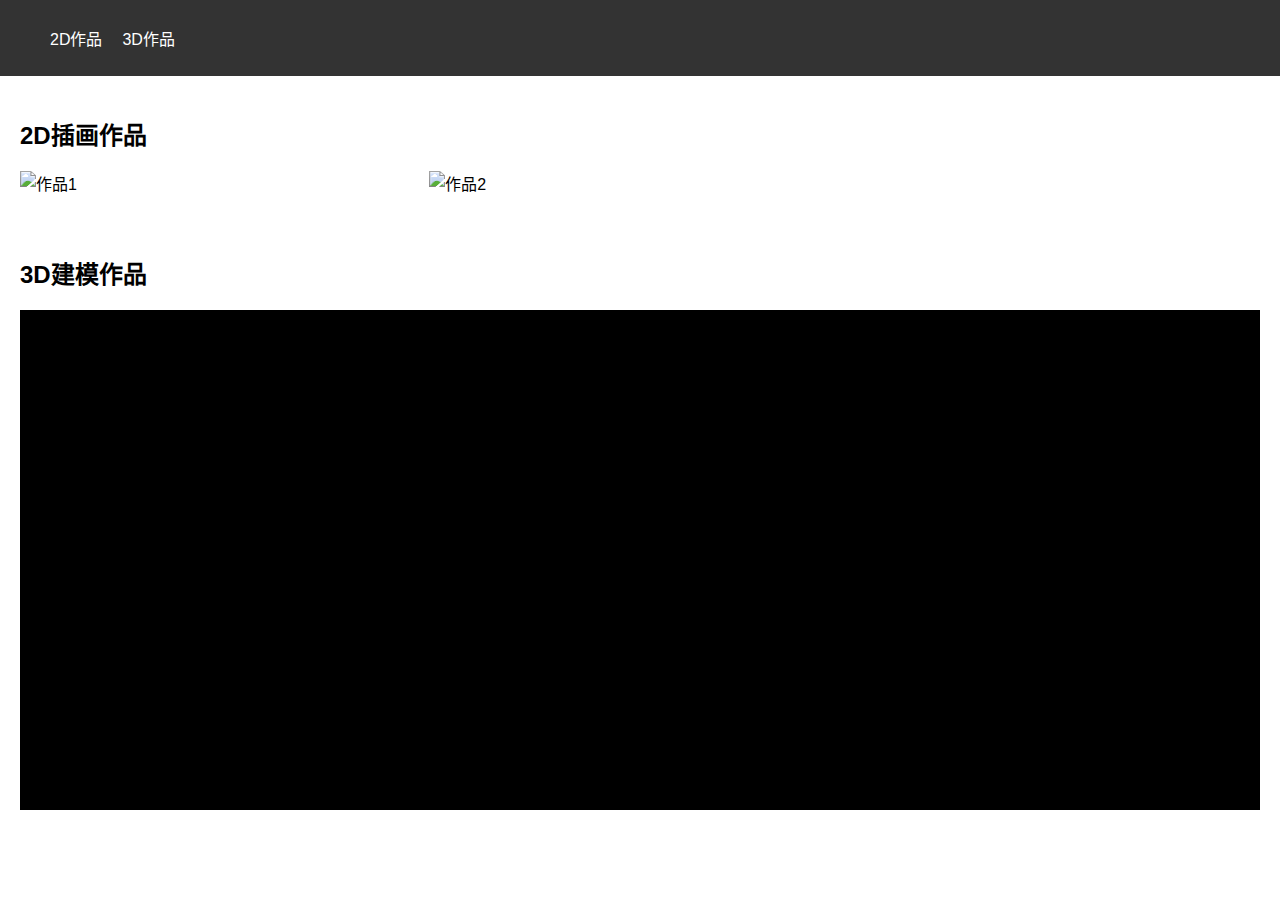
==== index.html @ fa2fda94 "Add files via upload" ====
<!DOCTYPE html>
<html lang="zh-CN">
<head>
    <meta charset="UTF-8">
    <meta name="viewport" content="width=device-width, initial-scale=1.0">
    <title>我的互动作品集</title>
    <link rel="stylesheet" href="styles.css">
</head>
<body>
    <!-- 导航菜单 -->
    <nav>
        <ul>
            <li><a href="#2d">2D作品</a></li>
            <li><a href="#3d">3D作品</a></li>
        </ul>
    </nav>
    
    <!-- 2D作品展示区 -->
    <section id="2d">
        <h2>2D插画作品</h2>
        <div class="gallery">
            <img src="image1.jpg" alt="作品1">
            <img src="image2.jpg" alt="作品2">
            <!-- 更多图片 -->
        </div>
    </section>
    
    <!-- 3D作品展示区 -->
    <section id="3d">
        <h2>3D建模作品</h2>
        <!-- 3D模型展示容器 -->
        <div id="three-container"></div>
    </section>
    
    <!-- 引入Three.js和OrbitControls -->
    <script src="https://cdnjs.cloudflare.com/ajax/libs/three.js/r128/three.min.js"></script>
    <script src="https://cdnjs.cloudflare.com/ajax/libs/three.js/r128/controls/OrbitControls.js"></script>
    <script src="https://threejs.org/examples/js/loaders/FBXLoader.js"></script>
    <script src="main.js"></script>
</body>
</html>
---- styles.css ----
/* 重置默认样式 */
body, html {
    margin: 0;
    padding: 0;
    font-family: sans-serif;
}

/* 导航样式 */
nav {
    background: #333;
    padding: 10px;
}
nav ul {
    list-style: none;
    display: flex;
    gap: 20px;
}
nav ul li a {
    color: #fff;
    text-decoration: none;
}

/* 页面分区 */
section {
    padding: 20px;
}

/* 2D作品画廊 */
.gallery {
    display: flex;
    flex-wrap: wrap;
    gap: 10px;
}
.gallery img {
    width: calc(33% - 10px);
    height: auto;
    cursor: pointer;
    transition: transform 0.3s;
}
.gallery img:hover {
    transform: scale(1.05);
}

/* 3D展示区域 */
#three-container {
    width: 100%;
    height: 500px;
    background: #000;
}
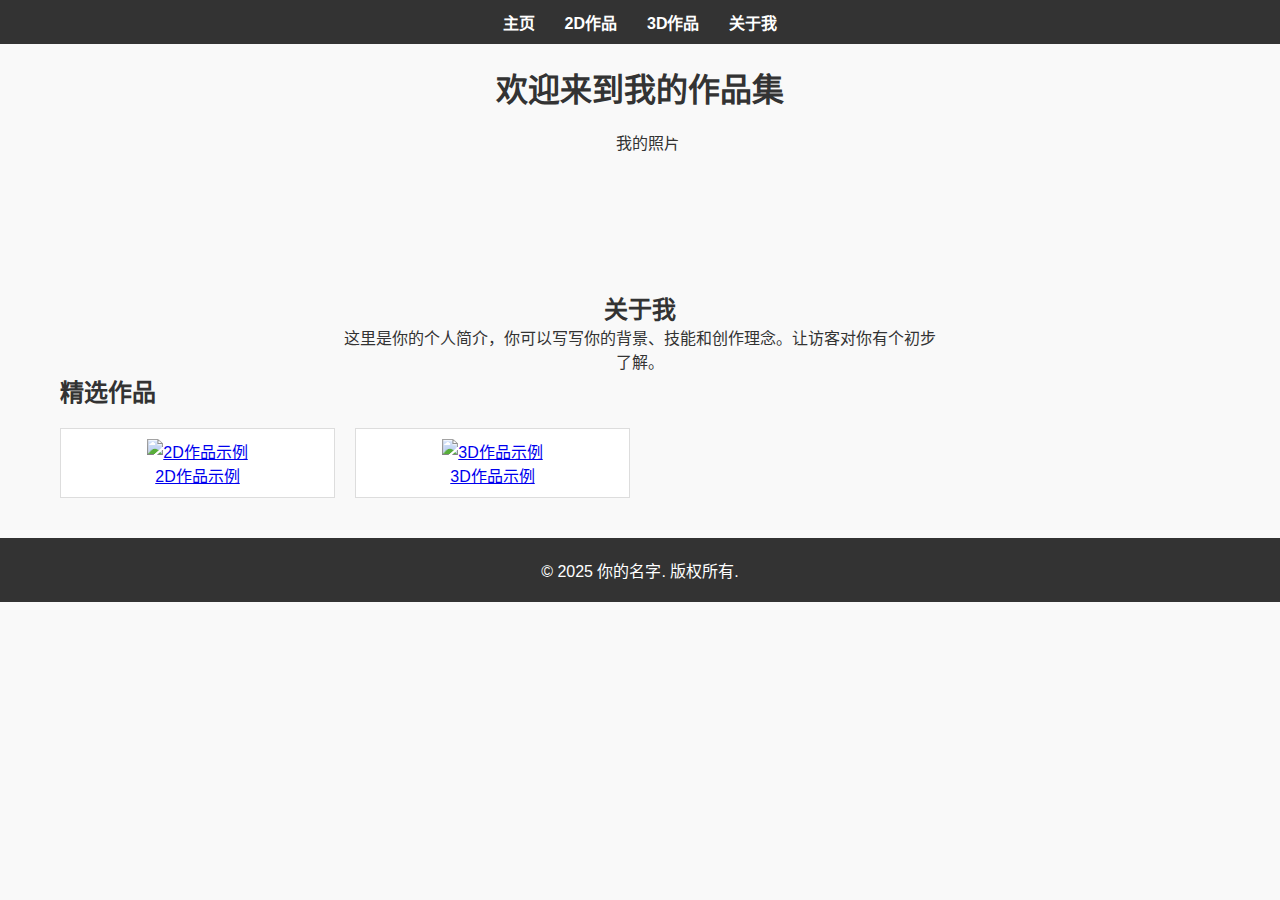
==== commit a0cd0ea1: "Add files via upload" ====
--- a/index.html
+++ b/index.html
@@ -1,41 +1,60 @@
 <!DOCTYPE html>
 <html lang="zh-CN">
 <head>
-    <meta charset="UTF-8">
-    <meta name="viewport" content="width=device-width, initial-scale=1.0">
-    <title>我的互动作品集</title>
-    <link rel="stylesheet" href="styles.css">
+  <meta charset="UTF-8">
+  <meta name="viewport" content="width=device-width, initial-scale=1.0">
+  <title>我的作品集 - 主页</title>
+  <link rel="stylesheet" href="css/styles.css">
 </head>
 <body>
-    <!-- 导航菜单 -->
+  <!-- 导航菜单 -->
+  <header>
     <nav>
-        <ul>
-            <li><a href="#2d">2D作品</a></li>
-            <li><a href="#3d">3D作品</a></li>
-        </ul>
+      <ul>
+        <li><a href="index.html">主页</a></li>
+        <li><a href="2d.html">2D作品</a></li>
+        <li><a href="3d.html">3D作品</a></li>
+        <li><a href="about.html">关于我</a></li>
+      </ul>
     </nav>
-    
-    <!-- 2D作品展示区 -->
-    <section id="2d">
-        <h2>2D插画作品</h2>
-        <div class="gallery">
-            <img src="image1.jpg" alt="作品1">
-            <img src="image2.jpg" alt="作品2">
-            <!-- 更多图片 -->
+  </header>
+
+  <!-- 主要内容 -->
+  <main>
+    <!-- 个人资料区域 -->
+    <section id="profile">
+      <h1>欢迎来到我的作品集</h1>
+      <div class="profile-info">
+        <img src="assets/images/yourphoto.jpg" alt="我的照片">
+        <div class="bio">
+          <h2>关于我</h2>
+          <p>这里是你的个人简介，你可以写写你的背景、技能和创作理念。让访客对你有个初步了解。</p>
         </div>
+      </div>
     </section>
-    
-    <!-- 3D作品展示区 -->
-    <section id="3d">
-        <h2>3D建模作品</h2>
-        <!-- 3D模型展示容器 -->
-        <div id="three-container"></div>
+
+    <!-- 精选作品展示 -->
+    <section id="featured-works">
+      <h2>精选作品</h2>
+      <div class="gallery">
+        <div class="work-item">
+          <a href="2d.html">
+            <img src="assets/images/featured1.jpg" alt="2D作品示例">
+            <p>2D作品示例</p>
+          </a>
+        </div>
+        <div class="work-item">
+          <a href="3d.html">
+            <img src="assets/images/featured2.jpg" alt="3D作品示例">
+            <p>3D作品示例</p>
+          </a>
+        </div>
+      </div>
     </section>
-    
-    <!-- 引入Three.js和OrbitControls -->
-    <script src="https://cdnjs.cloudflare.com/ajax/libs/three.js/r128/three.min.js"></script>
-    <script src="https://cdnjs.cloudflare.com/ajax/libs/three.js/r128/controls/OrbitControls.js"></script>
-    <script src="https://threejs.org/examples/js/loaders/FBXLoader.js"></script>
-    <script src="main.js"></script>
+  </main>
+
+  <footer>
+    <p>&copy; 2025 你的名字. 版权所有.</p>
+  </footer>
 </body>
 </html>
--- a/css/styles.css
+++ b/css/styles.css
@@ -0,0 +1,110 @@
+/* 重置样式 */
+* {
+    margin: 0;
+    padding: 0;
+    box-sizing: border-box;
+  }
+  
+  body, html {
+    font-family: Arial, sans-serif;
+    background: #f9f9f9;
+    color: #333;
+  }
+  
+  /* 导航菜单 */
+  header {
+    background: #333;
+    padding: 10px 0;
+  }
+  
+  header nav ul {
+    list-style: none;
+    display: flex;
+    justify-content: center;
+  }
+  
+  header nav ul li {
+    margin: 0 15px;
+  }
+  
+  header nav ul li a {
+    color: #fff;
+    text-decoration: none;
+    font-weight: bold;
+  }
+  
+  /* 主要内容 */
+  main {
+    max-width: 1200px;
+    margin: 20px auto;
+    padding: 0 20px;
+  }
+  
+  /* 个人资料区域 */
+  #profile {
+    text-align: center;
+  }
+  
+  .profile-info {
+    display: flex;
+    flex-direction: column;
+    align-items: center;
+    margin-top: 20px;
+  }
+  
+  .profile-info img {
+    width: 150px;
+    height: 150px;
+    border-radius: 50%;
+  }
+  
+  .bio {
+    max-width: 600px;
+    margin-top: 10px;
+  }
+  
+  /* 作品画廊 */
+  .gallery {
+    display: grid;
+    grid-template-columns: repeat(auto-fill, minmax(250px, 1fr));
+    gap: 20px;
+    margin-top: 20px;
+  }
+  
+  .work-item {
+    background: #fff;
+    border: 1px solid #ddd;
+    padding: 10px;
+    text-align: center;
+    transition: box-shadow 0.3s;
+  }
+  
+  .work-item:hover {
+    box-shadow: 0 0 10px rgba(0,0,0,0.2);
+  }
+  
+  .work-item img {
+    max-width: 100%;
+    height: auto;
+  }
+  
+  /* 页脚 */
+  footer {
+    text-align: center;
+    padding: 20px 0;
+    background: #333;
+    color: #fff;
+    margin-top: 40px;
+  }
+  
+  #three-container {
+    width: 600px;
+    height: 400px;
+    margin: 0 auto;
+    background: #f2f2f2; /* 或者你想要的颜色/渐变 */
+    border: 1px solid #ccc;
+    border-radius: 8px;
+    box-shadow: 0 2px 4px rgba(0,0,0,0.1);
+  }
+  
+  